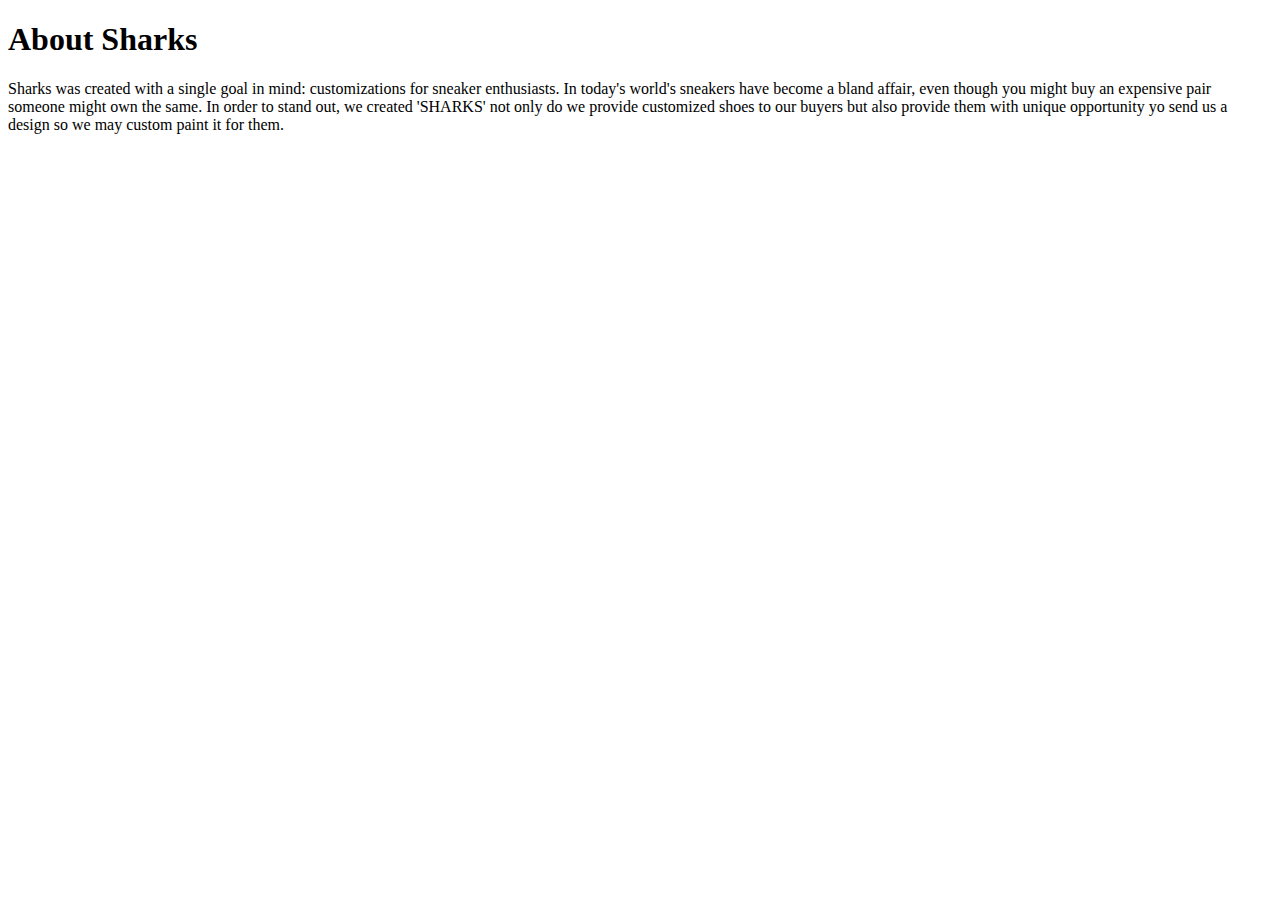
==== about.html @ 3fa4568c "Create about.html" ====
<!DOCTYPE html>
<html lang="en">
  <head>
    <meta charset="UTF-8">
    <meta name="viewport" content="width=device-width, initial-scale=1.0">
    <meta http-equiv="X-UA-Compatible" content="ie=edge">
    <title>About Us</title>
    <link rel="stylesheet" href="./style.css">
    <link rel="icon" href="./favicon.ico" type="image/x-icon">
  </head>
  <body>
    <main>
        <h1>About Sharks</h1>
        <p>Sharks was created with a single goal in mind: customizations for sneaker enthusiasts. In today's world's sneakers have become a bland affair, even though you might buy an expensive pair someone might own the same. 
          In order to stand out, we created 'SHARKS' not only do we provide customized shoes to our buyers but also provide them with unique opportunity yo send us a design so we may custom paint it for them.
          </p>
    </main>
	<script src="index.js"></script>
  </body>
</html>
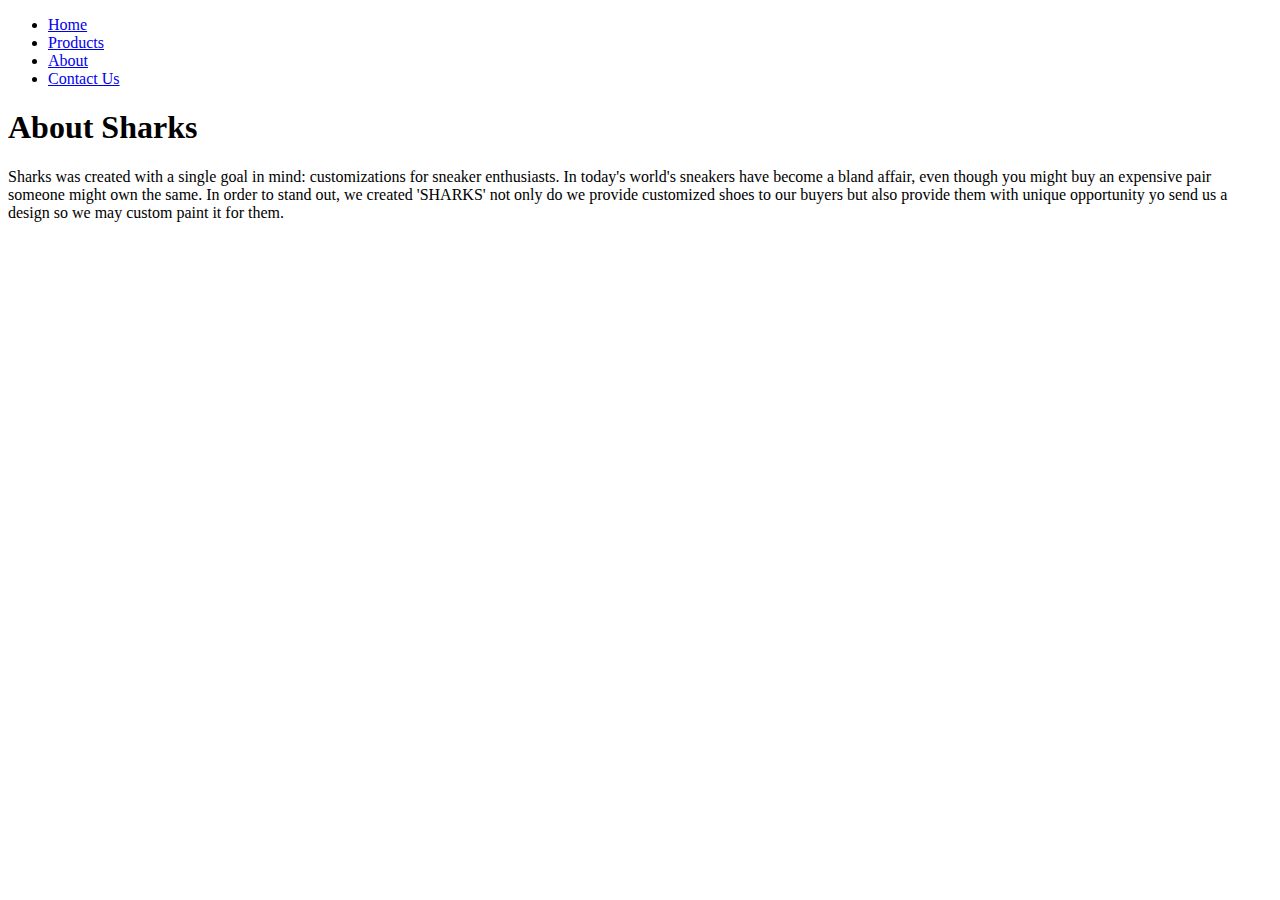
==== commit 384ce622: "Update about.html" ====
--- a/about.html
+++ b/about.html
@@ -9,6 +9,15 @@
     <link rel="icon" href="./favicon.ico" type="image/x-icon">
   </head>
   <body>
+	  <div class="nav">
+			<ul>
+			  <li><a href="index.html" class="nav-link">Home</a></li>
+			  <li><a href="product.html" class="nav-link">Products</a></li>
+			  <li><a href="about.html" class="nav-link">About</a></li>
+			  <li><a href="contact.html" class="nav-link">Contact Us</a></li>
+			</ul>
+		  </div>
+	  
     <main>
         <h1>About Sharks</h1>
         <p>Sharks was created with a single goal in mind: customizations for sneaker enthusiasts. In today's world's sneakers have become a bland affair, even though you might buy an expensive pair someone might own the same. 
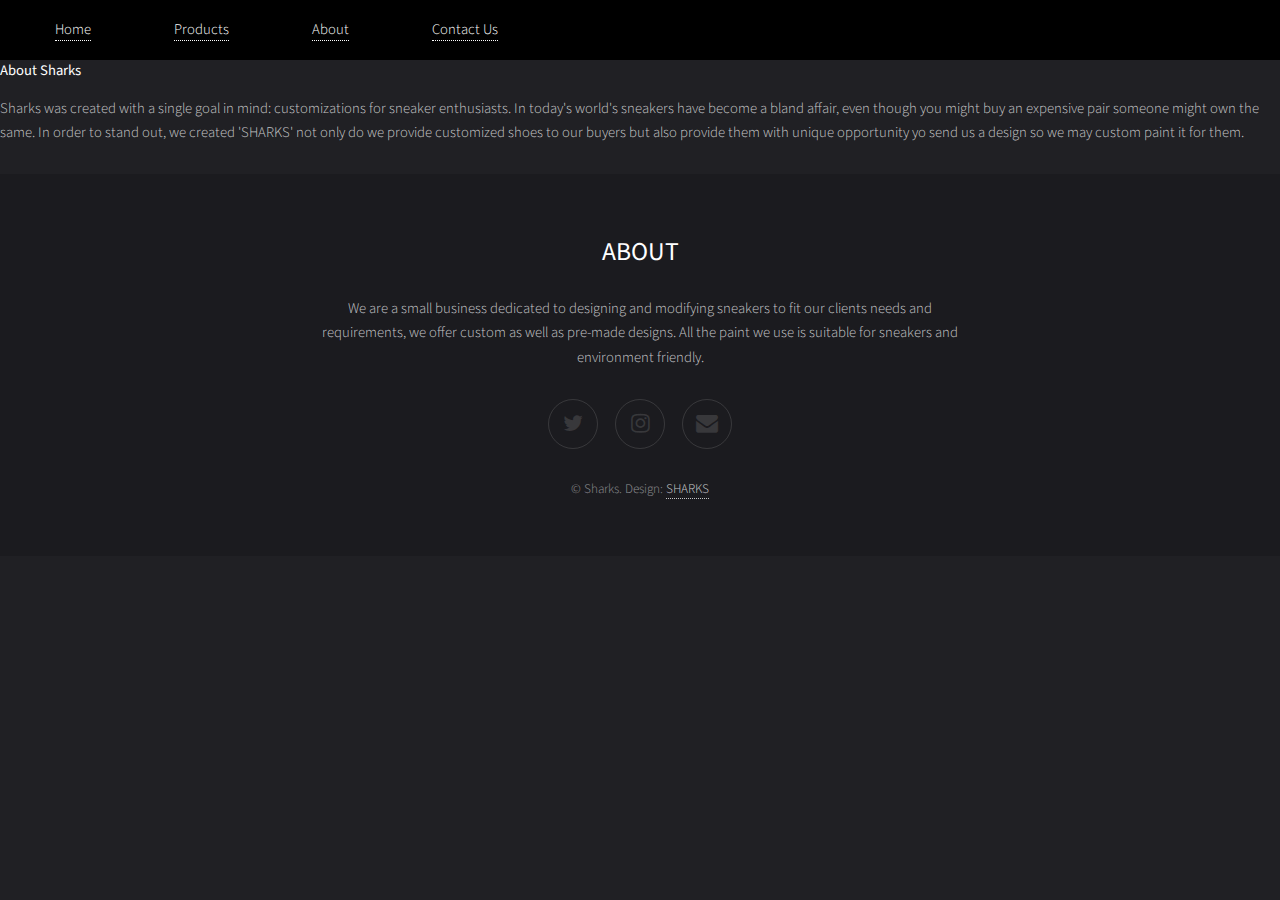
==== commit 96b651b7: "Update about.html" ====
--- a/about.html
+++ b/about.html
@@ -1,15 +1,18 @@
-<!DOCTYPE html>
-<html lang="en">
-  <head>
-    <meta charset="UTF-8">
-    <meta name="viewport" content="width=device-width, initial-scale=1.0">
-    <meta http-equiv="X-UA-Compatible" content="ie=edge">
-    <title>About Us</title>
-    <link rel="stylesheet" href="./style.css">
-    <link rel="icon" href="./favicon.ico" type="image/x-icon">
-  </head>
-  <body>
-	  <div class="nav">
+<!DOCTYPE HTML>
+<!--
+	@Author: Sarthak Goyal & Ramneet Kaur
+	Version 1.1
+-->
+<html>
+	<head>
+		<title>About Us</title>
+		<meta charset="utf-8" />
+		<meta name="viewport" content="width=device-width, initial-scale=1" />
+		<link rel="stylesheet" href="assets/css/main.css" />
+	</head>
+	<body id="top">
+
+		 <div class="nav">
 			<ul>
 			  <li><a href="index.html" class="nav-link">Home</a></li>
 			  <li><a href="product.html" class="nav-link">Products</a></li>
@@ -24,6 +27,29 @@
           In order to stand out, we created 'SHARKS' not only do we provide customized shoes to our buyers but also provide them with unique opportunity yo send us a design so we may custom paint it for them.
           </p>
     </main>
-	<script src="index.js"></script>
-  </body>
+
+			<!-- Footer -->
+				<footer id="footer">
+					<div class="inner">
+						<h2>ABOUT</h2>
+						<p>We are a small business dedicated to designing and modifying sneakers to fit our clients needs and requirements, we offer custom as well as pre-made designs. All the paint we use is suitable for sneakers and environment friendly. </p>
+
+						<ul class="icons">
+							<li><a href="#" class="icon fa-twitter"><span class="label">Twitter</span></a></li>
+							<li><a href="#" class="icon fa-instagram"><span class="label">Instagram</span></a></li>
+							<li><a href="#" class="icon fa-envelope"><span class="label">Email</span></a></li>
+						</ul>
+						<p class="copyright">&copy; Sharks. Design: <a href="sharks.com">SHARKS</a></p>
+					</div>
+				</footer>
+
+		<!-- Scripts -->
+			<script src="assets/js/jquery.min.js"></script>
+			<script src="assets/js/jquery.scrolly.min.js"></script>
+			<script src="assets/js/jquery.poptrox.min.js"></script>
+			<script src="assets/js/skel.min.js"></script>
+			<script src="assets/js/util.js"></script>
+			<script src="assets/js/main.js"></script>
+
+	</body>
 </html>
--- a/assets/css/main.css
+++ b/assets/css/main.css
@@ -0,0 +1,1460 @@
+@charset "UTF-8";
+@import url(font-awesome.min.css);
+@import url("https://fonts.googleapis.com/css?family=Source+Sans+Pro:300,400|Passion+One:400");
+
+/*
+	@Author: Sarthak Goyal & Ramneet Kaur
+	Version: 1.1
+*/
+
+/* Reset */
+
+	html, body, div, span, applet, object, iframe, h1, h2, h3, h4, h5, h6, p, blockquote, pre, a, abbr, acronym, address, big, cite, code, del, dfn, em, img, ins, kbd, q, s, samp, small, strike, strong, sub, sup, tt, var, b, u, i, center, dl, dt, dd, ol, ul, li, fieldset, form, label, legend, table, caption, tbody, tfoot, thead, tr, th, td, article, aside, canvas, details, embed, figure, figcaption, footer, header, hgroup, menu, nav, output, ruby, section, summary, time, mark, audio, video {
+		margin: 0;
+		padding: 0;
+		border: 0;
+		font-size: 100%;
+		font: inherit;
+		vertical-align: baseline;
+	}
+
+	article, aside, details, figcaption, figure, footer, header, hgroup, menu, nav, section {
+		display: block;
+	}
+
+	body {
+		line-height: 1;
+	}
+
+	ol, ul {
+		list-style: none;
+	}
+
+	blockquote, q {
+		quotes: none;
+	}
+
+	blockquote:before, blockquote:after, q:before, q:after {
+		content: '';
+		content: none;
+	}
+
+	table {
+		border-collapse: collapse;
+		border-spacing: 0;
+	}
+
+	body {
+		-webkit-text-size-adjust: none;
+	}
+
+/* Box Model */
+
+	*, *:before, *:after {
+		-moz-box-sizing: border-box;
+		-webkit-box-sizing: border-box;
+		box-sizing: border-box;
+	}
+
+/* Basic */
+
+	@-ms-viewport {
+		width: device-width;
+	}
+
+	body {
+		-ms-overflow-style: scrollbar;
+	}
+
+	@media screen and (max-width: 480px) {
+
+		html, body {
+			min-width: 320px;
+		}
+
+	}
+
+	body {
+		background: #202024;
+	}
+
+		body.is-loading *, body.is-loading *:before, body.is-loading *:after {
+			-moz-animation: none !important;
+			-webkit-animation: none !important;
+			-ms-animation: none !important;
+			animation: none !important;
+			-moz-transition: none !important;
+			-webkit-transition: none !important;
+			-ms-transition: none !important;
+			transition: none !important;
+		}
+
+/* Type */
+
+	body, input, select, textarea {
+		color: rgba(255, 255, 255, 0.75);
+		font-family: "Source Sans Pro", sans-serif;
+		font-size: 14pt;
+		font-weight: 300;
+		line-height: 1.65;
+	}
+
+		@media screen and (max-width: 1680px) {
+
+			body, input, select, textarea {
+				font-size: 11pt;
+			}
+
+		}
+
+		@media screen and (max-width: 1280px) {
+
+			body, input, select, textarea {
+				font-size: 11pt;
+			}
+
+		}
+
+		@media screen and (max-width: 980px) {
+
+			body, input, select, textarea {
+				font-size: 12pt;
+			}
+
+		}
+
+		@media screen and (max-width: 736px) {
+
+			body, input, select, textarea {
+				font-size: 12pt;
+			}
+
+		}
+
+		@media screen and (max-width: 480px) {
+
+			body, input, select, textarea {
+				font-size: 12pt;
+			}
+
+		}
+
+	a {
+		-moz-transition: background-color 0.2s ease-in-out, color 0.2s ease-in-out;
+		-webkit-transition: background-color 0.2s ease-in-out, color 0.2s ease-in-out;
+		-ms-transition: background-color 0.2s ease-in-out, color 0.2s ease-in-out;
+		transition: background-color 0.2s ease-in-out, color 0.2s ease-in-out;
+		color: rgba(255, 255, 255, 0.75);
+		text-decoration: none;
+		border-bottom: 1px dotted;
+		outline: 0;
+	}
+
+		a:hover {
+			color: #FFF;
+			border: none;
+		}
+
+	strong, b {
+		color: #fff;
+		font-weight: 400;
+	}
+
+	em, i {
+		font-style: italic;
+	}
+
+	p {
+		margin: 0 0 2em 0;
+	}
+
+	h1, h2, h3, h4, h5, h6 {
+		color: #fff;
+		font-weight: 400;
+		line-height: 1.5;
+		margin: 0 0 1em 0;
+	}
+
+		h1 a, h2 a, h3 a, h4 a, h5 a, h6 a {
+			color: inherit;
+			text-decoration: none;
+		}
+
+	h2 {
+		font-size: 1.75em;
+	}
+
+	h3 {
+		font-size: 1.35em;
+	}
+
+	h4 {
+		font-size: 1.1em;
+	}
+
+	h5 {
+		font-size: 0.9em;
+	}
+
+	h6 {
+		font-size: 0.7em;
+	}
+
+	sub {
+		font-size: 0.8em;
+		position: relative;
+		top: 0.5em;
+	}
+
+	sup {
+		font-size: 0.8em;
+		position: relative;
+		top: -0.5em;
+	}
+
+	blockquote {
+		border-left: solid 4px rgba(144, 144, 144, 0.25);
+		font-style: italic;
+		margin: 0 0 2em 0;
+		padding: 0.5em 0 0.5em 2em;
+	}
+
+	code {
+		background: rgba(144, 144, 144, 0.075);
+		border-radius: 4px;
+		border: solid 1px rgba(144, 144, 144, 0.25);
+		font-family: "Courier New", monospace;
+		font-size: 0.9em;
+		margin: 0 0.25em;
+		padding: 0.25em 0.65em;
+	}
+
+	pre {
+		-webkit-overflow-scrolling: touch;
+		font-family: "Courier New", monospace;
+		font-size: 0.9em;
+		margin: 0 0 2em 0;
+	}
+
+		pre code {
+			display: block;
+			line-height: 1.75;
+			padding: 1em 1.5em;
+			overflow-x: auto;
+		}
+
+	hr {
+		border: 0;
+		border-bottom: solid 1px rgba(144, 144, 144, 0.25);
+		margin: 2em 0;
+	}
+
+		hr.major {
+			margin: 3em 0;
+		}
+
+	.align-left {
+		text-align: left;
+	}
+
+	.align-center {
+		text-align: center;
+	}
+
+	.align-right {
+		text-align: right;
+	}
+
+/* Section/Article */
+
+	section.special, article.special {
+		text-align: center;
+	}
+
+	header p {
+		color: rgba(255, 255, 255, 0.5);
+		position: relative;
+		margin: 0 0 1.5em 0;
+	}
+
+	header h2 + p {
+		font-size: 1.25em;
+		margin-top: -1em;
+	}
+
+	header h3 + p {
+		font-size: 1.1em;
+		margin-top: -0.8em;
+	}
+
+	header h4 + p,
+	header h5 + p,
+	header h6 + p {
+		font-size: 0.9em;
+		margin-top: -0.6em;
+	}
+
+/* Box */
+
+	.thumbnails {
+		display: -moz-flex;
+		display: -webkit-flex;
+		display: -ms-flex;
+		display: flex;
+		-moz-align-items: stretch;
+		-webkit-align-items: stretch;
+		-ms-align-items: stretch;
+		align-items: stretch;
+		-moz-justify-content: center;
+		-webkit-justify-content: center;
+		-ms-justify-content: center;
+		justify-content: center;
+		-moz-flex-wrap: wrap;
+		-webkit-flex-wrap: wrap;
+		-ms-flex-wrap: wrap;
+		flex-wrap: wrap;
+	}
+
+		.thumbnails .box {
+			margin: 0 1em 2em 1em;
+			width: 30%;
+		}
+
+			@media screen and (max-width: 1280px) {
+
+				.thumbnails .box {
+					width: 45%;
+				}
+
+			}
+
+			@media screen and (max-width: 736px) {
+
+				.thumbnails .box {
+					width: 100%;
+				}
+
+			}
+
+/* Form */
+
+	form {
+		margin: 0 0 2em 0;
+	}
+
+	label {
+		color: #fff;
+		display: block;
+		font-size: 0.9em;
+		font-weight: 400;
+		margin: 0 0 1em 0;
+	}
+
+	input[type="text"],
+	input[type="password"],
+	input[type="email"],
+	input[type="tel"],
+	select,
+	textarea {
+		-moz-appearance: none;
+		-webkit-appearance: none;
+		-ms-appearance: none;
+		appearance: none;
+		background: rgba(144, 144, 144, 0.075);
+		border-radius: 4px;
+		border: none;
+		border: solid 1px rgba(144, 144, 144, 0.25);
+		color: inherit;
+		display: block;
+		outline: 0;
+		padding: 0 1em;
+		text-decoration: none;
+		width: 100%;
+	}
+
+		input[type="text"]:invalid,
+		input[type="password"]:invalid,
+		input[type="email"]:invalid,
+		input[type="tel"]:invalid,
+		select:invalid,
+		textarea:invalid {
+			box-shadow: none;
+		}
+
+		input[type="text"]:focus,
+		input[type="password"]:focus,
+		input[type="email"]:focus,
+		input[type="tel"]:focus,
+		select:focus,
+		textarea:focus {
+			border-color: #ff8686;
+			box-shadow: 0 0 0 1px #ff8686;
+		}
+
+	.select-wrapper {
+		text-decoration: none;
+		display: block;
+		position: relative;
+	}
+
+		.select-wrapper:before {
+			content: "";
+			-moz-osx-font-smoothing: grayscale;
+			-webkit-font-smoothing: antialiased;
+			font-family: FontAwesome;
+			font-style: normal;
+			font-weight: normal;
+			text-transform: none !important;
+		}
+
+		.select-wrapper:before {
+			color: rgba(144, 144, 144, 0.25);
+			display: block;
+			height: 2.75em;
+			line-height: 2.75em;
+			pointer-events: none;
+			position: absolute;
+			right: 0;
+			text-align: center;
+			top: 0;
+			width: 2.75em;
+		}
+
+		.select-wrapper select::-ms-expand {
+			display: none;
+		}
+
+	input[type="text"],
+	input[type="password"],
+	input[type="email"],
+	select {
+		height: 2.75em;
+	}
+
+	textarea {
+		padding: 0.75em 1em;
+	}
+
+	input[type="checkbox"],
+	input[type="radio"] {
+		-moz-appearance: none;
+		-webkit-appearance: none;
+		-ms-appearance: none;
+		appearance: none;
+		display: block;
+		float: left;
+		margin-right: -2em;
+		opacity: 0;
+		width: 1em;
+		z-index: -1;
+	}
+
+		input[type="checkbox"] + label,
+		input[type="radio"] + label {
+			text-decoration: none;
+			color: rgba(255, 255, 255, 0.75);
+			cursor: pointer;
+			display: inline-block;
+			font-size: 1em;
+			font-weight: 300;
+			padding-left: 2.4em;
+			padding-right: 0.75em;
+			position: relative;
+		}
+
+			input[type="checkbox"] + label:before,
+			input[type="radio"] + label:before {
+				-moz-osx-font-smoothing: grayscale;
+				-webkit-font-smoothing: antialiased;
+				font-family: FontAwesome;
+				font-style: normal;
+				font-weight: normal;
+				text-transform: none !important;
+			}
+
+			input[type="checkbox"] + label:before,
+			input[type="radio"] + label:before {
+				background: rgba(144, 144, 144, 0.075);
+				border-radius: 4px;
+				border: solid 1px rgba(144, 144, 144, 0.25);
+				content: '';
+				display: inline-block;
+				height: 1.65em;
+				left: 0;
+				line-height: 1.58125em;
+				position: absolute;
+				text-align: center;
+				top: 0;
+				width: 1.65em;
+			}
+
+		input[type="checkbox"]:checked + label:before,
+		input[type="radio"]:checked + label:before {
+			background: #ff8686;
+			border-color: #ff8686;
+			color: #ffffff;
+			content: '\f00c';
+		}
+
+		input[type="checkbox"]:focus + label:before,
+		input[type="radio"]:focus + label:before {
+			border-color: #ff8686;
+			box-shadow: 0 0 0 1px #ff8686;
+		}
+
+	input[type="checkbox"] + label:before {
+		border-radius: 4px;
+	}
+
+	input[type="radio"] + label:before {
+		border-radius: 100%;
+	}
+
+	::-webkit-input-placeholder {
+		color: rgba(255, 255, 255, 0.5) !important;
+		opacity: 1.0;
+	}
+
+	:-moz-placeholder {
+		color: rgba(255, 255, 255, 0.5) !important;
+		opacity: 1.0;
+	}
+
+	::-moz-placeholder {
+		color: rgba(255, 255, 255, 0.5) !important;
+		opacity: 1.0;
+	}
+
+	:-ms-input-placeholder {
+		color: rgba(255, 255, 255, 0.5) !important;
+		opacity: 1.0;
+	}
+
+	.formerize-placeholder {
+		color: rgba(255, 255, 255, 0.5) !important;
+		opacity: 1.0;
+	}
+
+/* Box */
+
+	.box {
+		border-radius: 4px;
+		margin-bottom: 2em;
+		background: #2c2c32;
+		text-align: center;
+	}
+
+		.box > :last-child,
+		.box > :last-child > :last-child,
+		.box > :last-child > :last-child > :last-child {
+			margin-bottom: 0;
+		}
+
+		.box .image.fit {
+			margin: 0;
+		}
+
+		.box .image img {
+			border-radius: 4px 4px 0 0;
+		}
+
+		.box .inner {
+			padding: 1.5em;
+			width: 100% !important;
+		}
+
+			@media screen and (max-width: 480px) {
+
+				.box .inner {
+					padding: 1em;
+				}
+
+			}
+
+		.box.alt {
+			border: 0;
+			border-radius: 0;
+			padding: 0;
+		}
+
+/* Icon */
+
+	.icon {
+		text-decoration: none;
+		border-bottom: none;
+		position: relative;
+	}
+
+		.icon:before {
+			-moz-osx-font-smoothing: grayscale;
+			-webkit-font-smoothing: antialiased;
+			font-family: FontAwesome;
+			font-style: normal;
+			font-weight: normal;
+			text-transform: none !important;
+		}
+
+		.icon > .label {
+			display: none;
+		}
+
+/* Image */
+
+	.image {
+		border-radius: 4px;
+		border: 0;
+		display: inline-block;
+		position: relative;
+	}
+
+		.image img {
+			border-radius: 4px;
+			display: block;
+		}
+
+		.image.left, .image.right {
+			max-width: 40%;
+		}
+
+			.image.left img, .image.right img {
+				width: 100%;
+			}
+
+		.image.left {
+			float: left;
+			padding: 0 1.5em 1em 0;
+			top: 0.25em;
+		}
+
+		.image.right {
+			float: right;
+			padding: 0 0 1em 1.5em;
+			top: 0.25em;
+		}
+
+		.image.fit {
+			display: block;
+			margin: 0 0 2em 0;
+			width: 100%;
+		}
+
+			.image.fit img {
+				width: 100%;
+			}
+
+		.image.main {
+			display: block;
+			margin: 0 0 3em 0;
+			width: 100%;
+		}
+
+			.image.main img {
+				width: 100%;
+			}
+
+/* List */
+
+	ol {
+		list-style: decimal;
+		margin: 0 0 2em 0;
+		padding-left: 1.25em;
+	}
+
+		ol li {
+			padding-left: 0.25em;
+		}
+
+	ul {
+		list-style: disc;
+		margin: 0 0 2em 0;
+		padding-left: 1em;
+	}
+
+		ul li {
+			padding-left: 0.5em;
+		}
+
+		ul.alt {
+			list-style: none;
+			padding-left: 0;
+		}
+
+			ul.alt li {
+				border-top: solid 1px rgba(144, 144, 144, 0.25);
+				padding: 0.5em 0;
+			}
+
+				ul.alt li:first-child {
+					border-top: 0;
+					padding-top: 0;
+				}
+
+		ul.icons {
+			cursor: default;
+			list-style: none;
+			padding-left: 0;
+		}
+
+			ul.icons li {
+				display: inline-block;
+				text-align: center;
+				padding-left: 0;
+				padding-right: 1em;
+			}
+
+				ul.icons li a {
+					display: block;
+					border-radius: 100%;
+					margin: 0;
+					padding: 0.5em;
+					border: solid 1px rgba(144, 144, 144, 0.25);
+					color: rgba(144, 144, 144, 0.25);
+				}
+
+					ul.icons li a:before {
+						font-size: 1.5em;
+						display: block;
+						width: 1.5em;
+						height: 1.5em;
+						line-height: 1.5em;
+					}
+
+					ul.icons li a:hover {
+						background-color: #202024;
+						color: #FFF;
+					}
+
+				ul.icons li:last-child {
+					padding-right: 0;
+				}
+
+		ul.actions {
+			cursor: default;
+			list-style: none;
+			padding-left: 0;
+		}
+
+			ul.actions li {
+				display: inline-block;
+				padding: 0 1em 0 0;
+				vertical-align: middle;
+			}
+
+				ul.actions li:last-child {
+					padding-right: 0;
+				}
+
+			ul.actions.small li {
+				padding: 0 0.5em 0 0;
+			}
+
+			ul.actions.vertical li {
+				display: block;
+				padding: 1em 0 0 0;
+			}
+
+				ul.actions.vertical li:first-child {
+					padding-top: 0;
+				}
+
+				ul.actions.vertical li > * {
+					margin-bottom: 0;
+				}
+
+			ul.actions.vertical.small li {
+				padding: 0.5em 0 0 0;
+			}
+
+				ul.actions.vertical.small li:first-child {
+					padding-top: 0;
+				}
+
+			ul.actions.fit {
+				display: table;
+				margin-left: -1em;
+				padding: 0;
+				table-layout: fixed;
+				width: calc(100% + 1em);
+			}
+
+				ul.actions.fit li {
+					display: table-cell;
+					padding: 0 0 0 1em;
+				}
+
+					ul.actions.fit li > * {
+						margin-bottom: 0;
+					}
+
+				ul.actions.fit.small {
+					margin-left: -0.5em;
+					width: calc(100% + 0.5em);
+				}
+
+					ul.actions.fit.small li {
+						padding: 0 0 0 0.5em;
+					}
+
+			@media screen and (max-width: 480px) {
+
+				ul.actions {
+					margin: 0 0 2em 0;
+				}
+
+					ul.actions li {
+						padding: 1em 0 0 0;
+						display: block;
+						text-align: center;
+						width: 100%;
+					}
+
+						ul.actions li:first-child {
+							padding-top: 0;
+						}
+
+						ul.actions li > * {
+							width: 100%;
+							margin: 0 !important;
+						}
+
+							ul.actions li > *.icon:before {
+								margin-left: -2em;
+							}
+
+					ul.actions.small li {
+						padding: 0.5em 0 0 0;
+					}
+
+						ul.actions.small li:first-child {
+							padding-top: 0;
+						}
+
+			}
+
+	dl {
+		margin: 0 0 2em 0;
+	}
+
+		dl dt {
+			display: block;
+			font-weight: 400;
+			margin: 0 0 1em 0;
+		}
+
+		dl dd {
+			margin-left: 2em;
+		}
+
+/* Table */
+
+	.table-wrapper {
+		-webkit-overflow-scrolling: touch;
+		overflow-x: auto;
+	}
+
+	table {
+		margin: 0 0 2em 0;
+		width: 100%;
+	}
+
+		table tbody tr {
+			border: solid 1px rgba(144, 144, 144, 0.25);
+			border-left: 0;
+			border-right: 0;
+		}
+
+			table tbody tr:nth-child(2n + 1) {
+				background-color: rgba(144, 144, 144, 0.075);
+			}
+
+		table td {
+			padding: 0.75em 0.75em;
+		}
+
+		table th {
+			color: #fff;
+			font-size: 0.9em;
+			font-weight: 400;
+			padding: 0 0.75em 0.75em 0.75em;
+			text-align: left;
+		}
+
+		table thead {
+			border-bottom: solid 2px rgba(144, 144, 144, 0.25);
+		}
+
+		table tfoot {
+			border-top: solid 2px rgba(144, 144, 144, 0.25);
+		}
+
+		table.alt {
+			border-collapse: separate;
+		}
+
+			table.alt tbody tr td {
+				border: solid 1px rgba(144, 144, 144, 0.25);
+				border-left-width: 0;
+				border-top-width: 0;
+			}
+
+				table.alt tbody tr td:first-child {
+					border-left-width: 1px;
+				}
+
+			table.alt tbody tr:first-child td {
+				border-top-width: 1px;
+			}
+
+			table.alt thead {
+				border-bottom: 0;
+			}
+
+			table.alt tfoot {
+				border-top: 0;
+			}
+
+/* Button */
+
+	input[type="submit"],
+	input[type="reset"],
+	input[type="button"],
+	button,
+	.button {
+		-moz-appearance: none;
+		-webkit-appearance: none;
+		-ms-appearance: none;
+		appearance: none;
+		-moz-transition: background-color 0.2s ease-in-out, color 0.2s ease-in-out;
+		-webkit-transition: background-color 0.2s ease-in-out, color 0.2s ease-in-out;
+		-ms-transition: background-color 0.2s ease-in-out, color 0.2s ease-in-out;
+		transition: background-color 0.2s ease-in-out, color 0.2s ease-in-out;
+		background-color: #70c7be;
+		border-radius: 4px;
+		border: 0;
+		color: #ffffff !important;
+		cursor: pointer;
+		display: inline-block;
+		font-weight: 400;
+		height: 2.85em;
+		line-height: 2.95em;
+		padding: 0 1.5em;
+		text-align: center;
+		text-decoration: none;
+		white-space: nowrap;
+	}
+
+		input[type="submit"]:hover,
+		input[type="reset"]:hover,
+		input[type="button"]:hover,
+		button:hover,
+		.button:hover {
+			background-color: #82cec6;
+		}
+
+		input[type="submit"]:active,
+		input[type="reset"]:active,
+		input[type="button"]:active,
+		button:active,
+		.button:active {
+			background-color: #5ec0b6;
+		}
+
+		input[type="submit"].icon,
+		input[type="reset"].icon,
+		input[type="button"].icon,
+		button.icon,
+		.button.icon {
+			padding-left: 1.35em;
+		}
+
+			input[type="submit"].icon:before,
+			input[type="reset"].icon:before,
+			input[type="button"].icon:before,
+			button.icon:before,
+			.button.icon:before {
+				margin-right: 0.5em;
+			}
+
+		input[type="submit"].fit,
+		input[type="reset"].fit,
+		input[type="button"].fit,
+		button.fit,
+		.button.fit {
+			display: block;
+			margin: 0 0 1em 0;
+			width: 100%;
+		}
+
+		input[type="submit"].small,
+		input[type="reset"].small,
+		input[type="button"].small,
+		button.small,
+		.button.small {
+			font-size: 0.8em;
+		}
+
+		input[type="submit"].big,
+		input[type="reset"].big,
+		input[type="button"].big,
+		button.big,
+		.button.big {
+			font-size: 1.35em;
+		}
+
+		input[type="submit"].disabled, input[type="submit"]:disabled,
+		input[type="reset"].disabled,
+		input[type="reset"]:disabled,
+		input[type="button"].disabled,
+		input[type="button"]:disabled,
+		button.disabled,
+		button:disabled,
+		.button.disabled,
+		.button:disabled {
+			background-color: rgba(255, 255, 255, 0.75) !important;
+			box-shadow: inset 0 -0.15em 0 0 rgba(0, 0, 0, 0.15);
+			color: #202024 !important;
+			cursor: default;
+			opacity: 0.25;
+		}
+
+		input[type="submit"].style2,
+		input[type="reset"].style2,
+		input[type="button"].style2,
+		button.style2,
+		.button.style2 {
+			background-color: #7f92cf;
+		}
+
+			input[type="submit"].style2:hover,
+			input[type="reset"].style2:hover,
+			input[type="button"].style2:hover,
+			button.style2:hover,
+			.button.style2:hover {
+				background-color: #92a2d6;
+			}
+
+			input[type="submit"].style2:active,
+			input[type="reset"].style2:active,
+			input[type="button"].style2:active,
+			button.style2:active,
+			.button.style2:active {
+				background-color: #6c82c8;
+			}
+
+		input[type="submit"].style3,
+		input[type="reset"].style3,
+		input[type="button"].style3,
+		button.style3,
+		.button.style3 {
+			background-color: #9d7ed0;
+		}
+
+			input[type="submit"].style3:hover,
+			input[type="reset"].style3:hover,
+			input[type="button"].style3:hover,
+			button.style3:hover,
+			.button.style3:hover {
+				background-color: #ab91d7;
+			}
+
+			input[type="submit"].style3:active,
+			input[type="reset"].style3:active,
+			input[type="button"].style3:active,
+			button.style3:active,
+			.button.style3:active {
+				background-color: #8f6bc9;
+			}
+
+		@media screen and (max-width: 480px) {
+
+			input[type="submit"],
+			input[type="reset"],
+			input[type="button"],
+			button,
+			.button {
+				padding: 0;
+			}
+
+		}
+
+/* Poptrox */
+
+	.poptrox-popup {
+		-moz-box-sizing: content-box;
+		-webkit-box-sizing: content-box;
+		-ms-box-sizing: content-box;
+		box-sizing: content-box;
+		background: #000;
+		box-shadow: 0 0.5em 3em 0 rgba(0, 0, 0, 0.25);
+		border-radius: 4px;
+		padding: 2em;
+		overflow: hidden;
+	}
+
+		.poptrox-popup .closer {
+			-moz-transition: opacity 0.2s ease-in-out;
+			-webkit-transition: opacity 0.2s ease-in-out;
+			-ms-transition: opacity 0.2s ease-in-out;
+			transition: opacity 0.2s ease-in-out;
+			text-decoration: none;
+			position: absolute;
+			top: .5em;
+			right: .5em;
+			z-index: 11000;
+			-webkit-tap-highlight-color: rgba(255, 255, 255, 0);
+			white-space: nowrap;
+			text-indent: 2em;
+			overflow: hidden;
+			width: 2em;
+			height: 2em;
+			display: block;
+		}
+
+			.poptrox-popup .closer:before {
+				content: "\f00d";
+				-moz-osx-font-smoothing: grayscale;
+				-webkit-font-smoothing: antialiased;
+				font-family: FontAwesome;
+				font-style: normal;
+				font-weight: normal;
+				text-transform: none !important;
+				display: block;
+				position: relative;
+				text-indent: 0;
+				border-radius: 100%;
+				box-shadow: inset 0 0 0 1px rgba(255, 255, 255, 0.25);
+				color: #ffffff !important;
+				width: 2em;
+				height: 2em;
+				line-height: 2em;
+			}
+
+		.poptrox-popup:hover .closer {
+			opacity: 0.5;
+		}
+
+		.poptrox-popup:hover .closer:hover {
+			opacity: 1.0;
+		}
+
+		@media screen and (max-width: 736px) {
+
+			.poptrox-popup {
+				padding: 0;
+			}
+
+				.poptrox-popup .closer {
+					display: none !important;
+				}
+
+		}
+
+/* Banner */
+
+	#banner {
+		-moz-align-items: center;
+		-webkit-align-items: center;
+		-ms-align-items: center;
+		align-items: center;
+		display: -moz-flex;
+		display: -webkit-flex;
+		display: -ms-flex;
+		display: flex;
+		-moz-justify-content: center;
+		-webkit-justify-content: center;
+		-ms-justify-content: center;
+		justify-content: center;
+		padding: 8em 4em 6em 4em;
+		min-height: 100vh;											/*Change this to inc or dec the banner*/
+		background-image: url("../../images/banner.jpg");
+		background-position: center;
+		background-size: cover;
+		background-repeat: no-repeat;
+		border-top: 0;
+		position: relative;
+		text-align: center;
+		overflow: hidden;
+	}
+
+		#banner .inner {
+			text-align: center;
+			position: relative;
+			z-index: 2;
+		}
+
+		#banner h1 {
+			color: #fff;
+			font-size: 5em;
+			font-weight: 400;
+			font-family: 'Passion One', cursive;
+			margin: 0;
+		}
+
+			@media screen and (max-width: 980px) {
+
+				#banner h1 {
+					font-size: 5em;
+				}
+
+			}
+
+			@media screen and (max-width: 736px) {
+
+				#banner h1 {
+					font-size: 3em;
+				}
+
+			}
+
+		#banner p {
+			color: rgba(255, 255, 255, 0.85);
+			font-size: 1.5em;
+			font-weight: 300;
+		}
+
+			@media screen and (max-width: 980px) {
+
+				#banner p {
+					font-size: 1.5em;
+				}
+
+			}
+
+			@media screen and (max-width: 480px) {
+
+				#banner p {
+					font-size: 1.25em;
+				}
+
+			}
+
+		#banner a {
+			color: rgba(255, 255, 255, 0.75);
+			text-decoration: none;
+			border-bottom: 1px dotted;
+		}
+
+			#banner a:hover {
+				color: #FFF;
+				border: none;
+			}
+
+		#banner .more {
+			background-image: url("images/arrow.svg");
+			background-position: center 1.35em;
+			background-repeat: no-repeat;
+			background-size: auto;
+			border: 1px solid #fff;
+			border-radius: 100%;
+			color: rgba(255, 255, 255, 0.75);
+			display: block;
+			height: 4em;
+			text-indent: 4em;
+			overflow: hidden;
+			white-space: nowrap;
+			width: 4em;
+			z-index: 2;
+			margin: 0 auto 2em auto;
+		}
+
+			#banner .more:hover {
+				background-color: rgba(255, 255, 255, 0.05);
+				border: 1px solid #fff;
+				color: #FFF;
+			}
+
+		#banner video {
+			-moz-transform: translateX(50%) translateY(50%);
+			-webkit-transform: translateX(50%) translateY(50%);
+			-ms-transform: translateX(50%) translateY(50%);
+			transform: translateX(50%) translateY(50%);
+			position: absolute;
+			bottom: 50%;
+			right: 50%;
+			width: auto;
+			height: auto;
+			min-width: 100%;
+			min-height: 100%;
+			overflow: hidden;
+		}
+
+		#banner:before {
+			-moz-transition: opacity 3s ease;
+			-webkit-transition: opacity 3s ease;
+			-ms-transition: opacity 3s ease;
+			transition: opacity 3s ease;
+			-moz-transition-delay: 1s;
+			-webkit-transition-delay: 1s;
+			-ms-transition-delay: 1s;
+			transition-delay: 1s;
+			content: '';
+			background-color: #42424f;
+			display: block;
+			height: 100%;
+			left: 0;
+			opacity: 0.45;
+			position: absolute;
+			top: 0;
+			width: 100%;
+			z-index: 1;
+		}
+
+		@media screen and (max-width: 1280px) {
+
+			#banner video {
+				display: none;
+			}
+
+		}
+
+		@media screen and (max-width: 980px) {
+
+			#banner br {
+				display: none;
+			}
+
+		}
+
+		@media screen and (max-width: 736px) {
+
+			#banner {
+				min-height: 0;
+				padding: 6em 2em 4em 2em;
+			}
+
+				#banner br {
+					display: none;
+				}
+
+		}
+
+		body.is-loading #banner:before {
+			opacity: 1;
+		}
+
+/* Main */
+
+	#main {
+		padding: 4em 0 2em 0;
+	}
+
+		@media screen and (max-width: 736px) {
+
+			#main {
+				padding: 3em 0 1em 0;
+			}
+
+		}
+
+		#main .inner {
+			width: 90%;
+			max-width: 80em;
+			margin: 0 auto;
+		}
+
+			@media screen and (max-width: 480px) {
+
+				#main .inner {
+					width: 95%;
+				}
+
+			}
+
+/* Footer */
+
+	#footer {
+		padding: 4em 0 2em 0;
+		background-color: #1b1b1f;
+		text-align: center;
+	}
+
+		#footer .inner {
+			width: 50%;
+			margin: 0 auto;
+		}
+
+			@media screen and (max-width: 980px) {
+
+				#footer .inner {
+					width: 75%;
+				}
+
+			}
+
+			@media screen and (max-width: 480px) {
+
+				#footer .inner {
+					width: 90%;
+				}
+
+			}
+
+		#footer .copyright {
+			color: rgba(255, 255, 255, 0.5);
+			font-size: 0.9em;
+			margin: 0 0 2em 0;
+			padding: 0;
+			text-align: center;
+		}
+
+		@media screen and (max-width: 736px) {
+
+			#footer {
+				padding: 3em 0 1em 0;
+			}
+
+		}
+
+		.card {
+			box-shadow: 0 4px 8px 0 rgba(0, 0, 0, 0.2);
+			max-width: 300px;
+			margin: auto;
+			text-align: center;
+			font-family: arial;
+		  }
+		  
+		  .price {
+			color: grey;
+			font-size: 22px;
+		  }
+		  
+		  .card button {
+			border: none;
+			outline: 0;
+			padding: 12px;
+			color: white;
+			background-color: #000;
+			text-align: center;
+			cursor: pointer;
+			width: 100%;
+			font-size: 18px;
+		  }
+		  
+		  .card button:hover {
+			opacity: 0.7;
+		  }
+
+.nav {
+	background: #000;
+	height: 60px; 
+  }
+  
+  .nav li {
+	display: inline-block;
+	list-style: none;
+	height: 60px; 
+	line-height: 60px; 
+	padding: 0 40px; 
+  }
+  
+  .nav li:hover {
+	background: red;
+	transition: background .3s;
+  }
+  
+  .nav-link {
+	color: #fff;
+	text-decoration: none;
+  }
+
+		
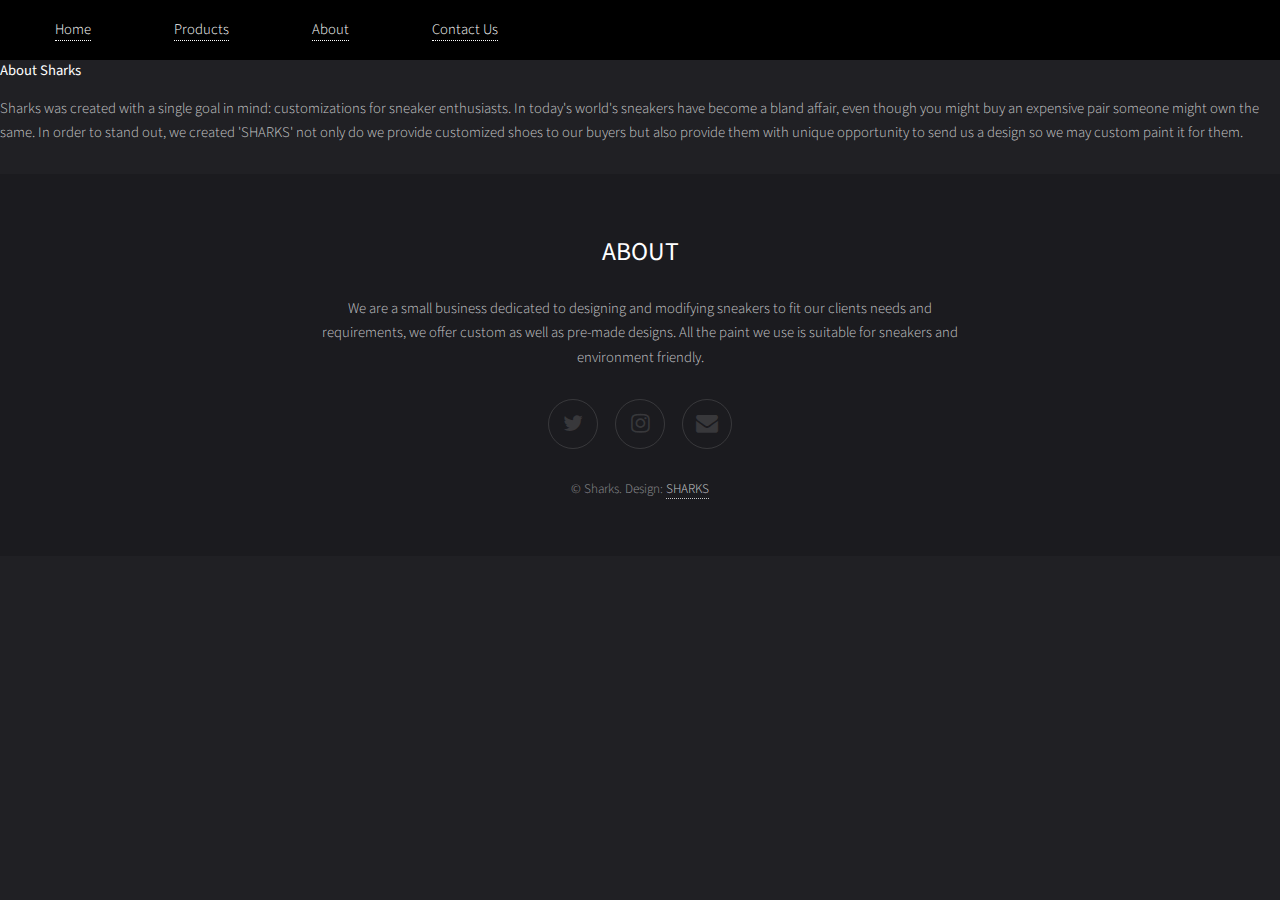
==== commit 8e797c6f: "Update about.html" ====
--- a/about.html
+++ b/about.html
@@ -21,13 +21,12 @@
 			</ul>
 		  </div>
 	  
-    <main>
-        <h1>About Sharks</h1>
-        <p>Sharks was created with a single goal in mind: customizations for sneaker enthusiasts. In today's world's sneakers have become a bland affair, even though you might buy an expensive pair someone might own the same. 
-          In order to stand out, we created 'SHARKS' not only do we provide customized shoes to our buyers but also provide them with unique opportunity yo send us a design so we may custom paint it for them.
-          </p>
-    </main>
-
+   <div class="about-section">
+  <h1>About Sharks</h1>
+  <p>Sharks was created with a single goal in mind: customizations for sneaker enthusiasts. 
+	In today's world's sneakers have become a bland affair, even though you might buy an expensive pair someone might own the same. 
+	 In order to stand out, we created 'SHARKS' not only do we provide customized shoes to our buyers but also provide them with unique opportunity to send us a design so we may custom paint it for them.</p>
+</div>
 			<!-- Footer -->
 				<footer id="footer">
 					<div class="inner">
